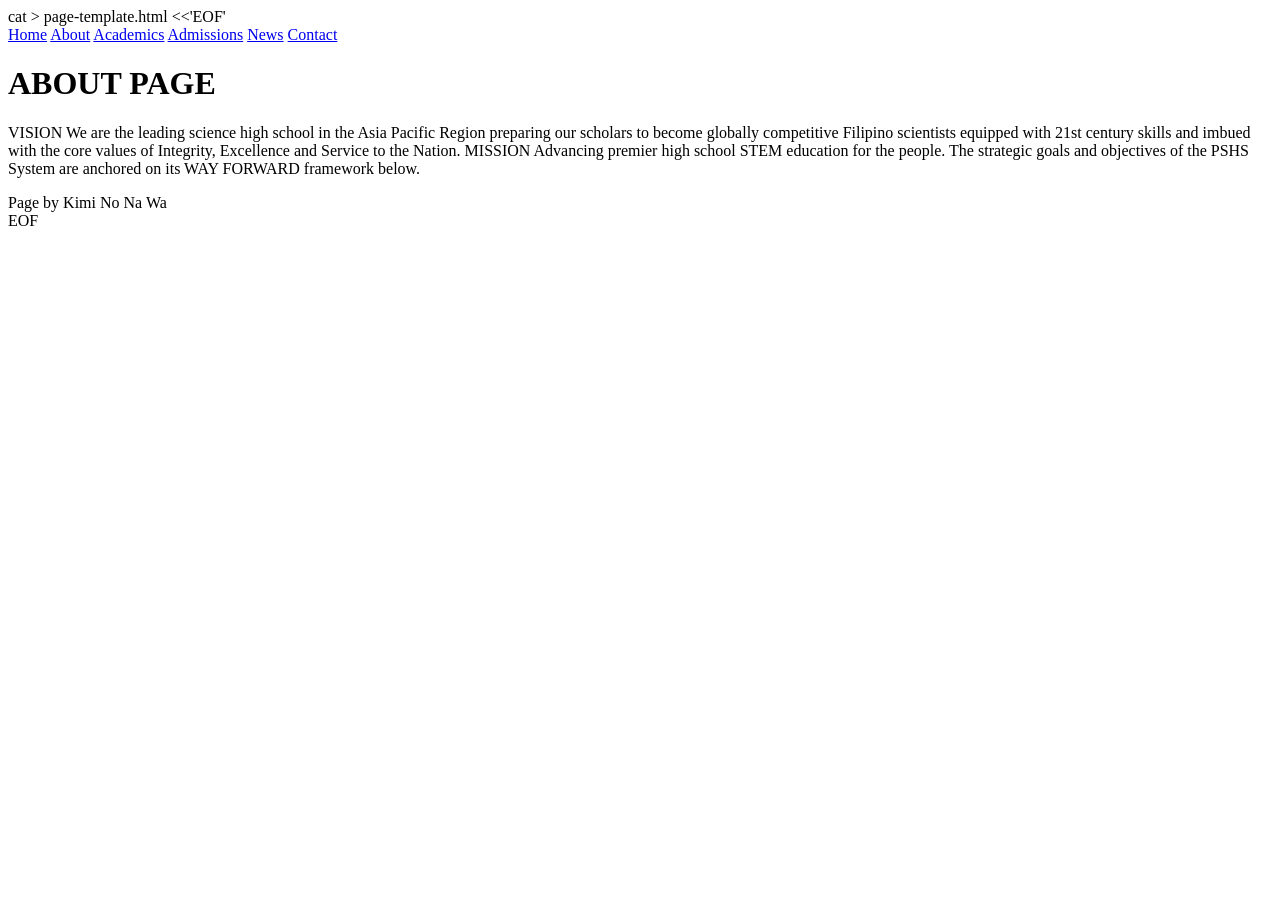
==== page/about.html @ a55986fd "Add about page" ====
cat > page-template.html <<'EOF'
<!doctype html>
<html lang="en">
<head>
  <meta charset="utf-8">
  <meta name="viewport" content="width=device-width, initial-scale=1">
  <title>PAGE TITLE \B7 PSHS</title>
  <link rel="stylesheet" href="css/style.css">
</head>
<body>
  <nav>
    <a href="index.html">Home</a>
    <a href="about.html">About</a>
    <a href="academics.html">Academics</a>
    <a href="admissions.html">Admissions</a>
    <a href="news.html">News</a>
    <a href="contact.html">Contact</a>
  </nav>
  <main>
    <h1>ABOUT PAGE</h1>
    <p>
VISION

We are the leading science high school in the Asia Pacific Region preparing our scholars to become globally competitive Filipino scientists equipped with 21st century skills and imbued with the core values of Integrity, Excellence and Service to the Nation.

MISSION

Advancing premier high school STEM education for the people.

The strategic goals and objectives of the PSHS System are anchored on its WAY FORWARD framework below.
</p>
  </main>
  <footer>Page by Kimi No Na Wa</footer>
</body>
</html>
EOF
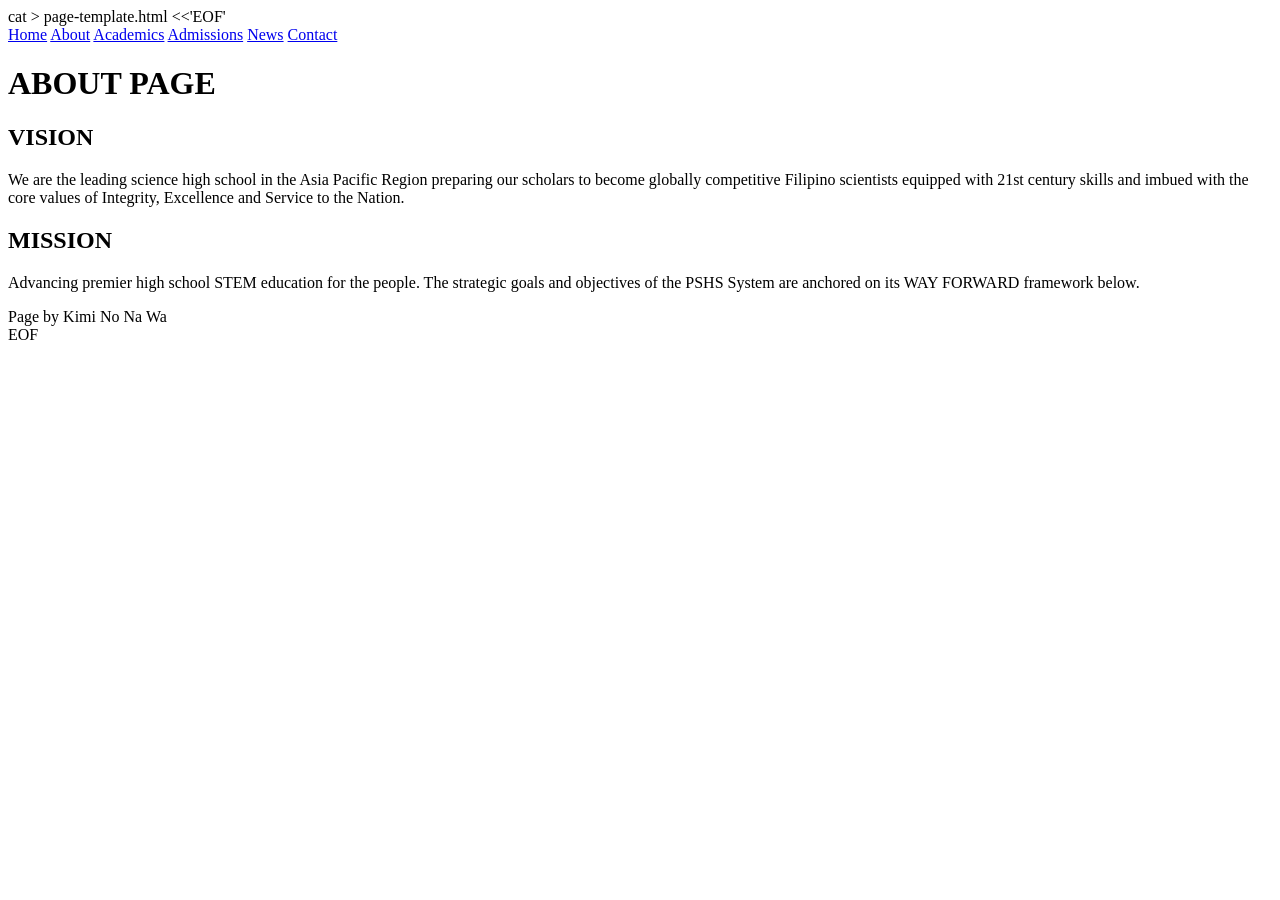
==== commit e8a232f7: "Updated about us" ====
--- a/page/about.html
+++ b/page/about.html
@@ -18,17 +18,11 @@
   </nav>
   <main>
     <h1>ABOUT PAGE</h1>
-    <p>
-VISION
-
-We are the leading science high school in the Asia Pacific Region preparing our scholars to become globally competitive Filipino scientists equipped with 21st century skills and imbued with the core values of Integrity, Excellence and Service to the Nation.
-
-MISSION
-
-Advancing premier high school STEM education for the people.
-
-The strategic goals and objectives of the PSHS System are anchored on its WAY FORWARD framework below.
-</p>
+    <h2>VISION</h2>
+    <p>We are the leading science high school in the Asia Pacific Region preparing our scholars to become globally competitive Filipino scientists equipped with 21st century skills and imbued with the core values of Integrity, Excellence and Service to the Nation.
+    <h2>MISSION</h2
+    <p>Advancing premier high school STEM education for the people. The strategic goals and objectives of the PSHS System are anchored on its WAY FORWARD framework below.
+    </p>
   </main>
   <footer>Page by Kimi No Na Wa</footer>
 </body>
